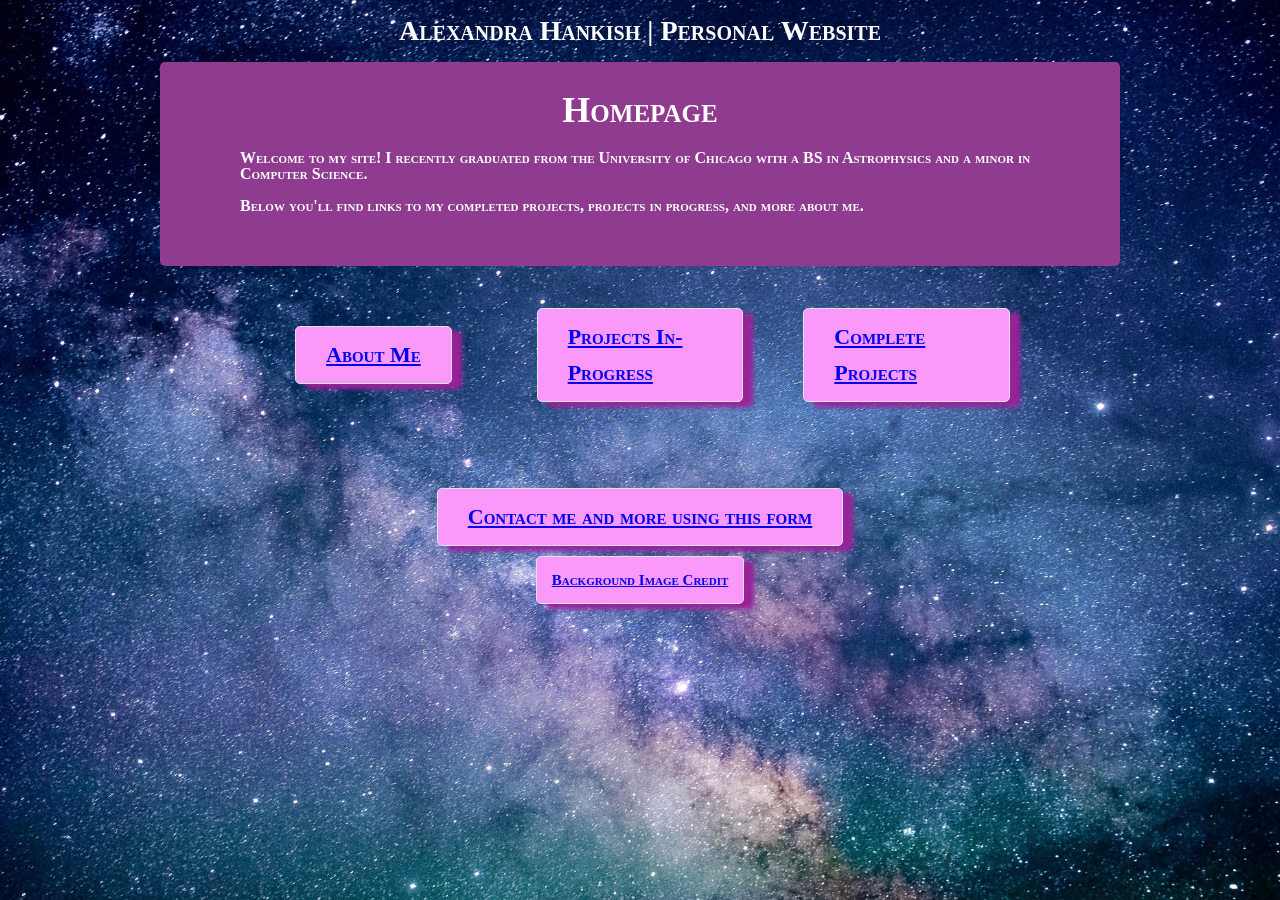
==== public/index.html @ a4ae816f "initial launch on firebase" ====
<!DOCTYPE html>
<html lang="en">
  <head>
	<meta charset="utf-8">
	<title>Home</title>
	<link rel="stylesheet" href="assets/stylesheets/main.css">
  </head>
  
  <header class="container">
  Alexandra Hankish | Personal Website
  </header>
  
  <body>
	<section class="heading">
	  <h1 class="big-heading" >Homepage</h1>
	  <p style="font-size: 16px;">
	    Welcome to my site! I recently graduated from the University of Chicago with a BS in 
	    Astrophysics and a minor in Computer Science.<br><br>Below you'll find links to my completed projects, projects in progress, and more about me.
	  </p>
	</section>
	
	<nav class="hero container">
	  <span class="container">
	    <a class="btn btn-alt" href="pages/aboutme.html">About Me</a>
	  </span>
	  <span class="container">
	    <a class="btn btn-alt" href="pages/inprogressprojects.html">Projects In-Progress</a>
	  </span>
	  <span class="container">
	    <a class="btn btn-alt" href="pages/completeprojects.html">Complete Projects</a>
	  </span>
	</nav>
	
	<section class="container">
		<a class="btn btn-alt" href="https://forms.gle/rR6DV7SpV9HVZJs78">
		Contact me and more using this form 
		</a>
	</section>
	
  </body>
  
  <footer class="container">
	<a class="btn btn-foot" href="https://pixabay.com/photos/astronomy-bright-constellation-dark-1867616/">Background Image Credit</a>
  </footer>
</html>
---- public/assets/stylesheets/main.css ----
/* http://meyerweb.com/eric/tools/css/reset/ 
   v2.0 | 20110126
   License: none (public domain)
*/

html, body, div, span, applet, object, iframe,
h1, h2, h3, h4, h5, h6, p, blockquote, pre,
a, abbr, acronym, address, big, cite, code,
del, dfn, em, img, ins, kbd, q, s, samp,
small, strike, strong, sub, sup, tt, var,
b, u, i, center,
dl, dt, dd, ol, ul, li,
fieldset, form, label, legend,
table, caption, tbody, tfoot, thead, tr, th, td,
article, aside, canvas, details, embed, 
figure, figcaption, footer, header, hgroup, 
menu, nav, output, ruby, section, summary,
time, mark, audio, video {
	margin: 0;
	padding: 0;
	border: 0;
	font-size: 100%;
	font: inherit;
	vertical-align: baseline;
}
/* HTML5 display-role reset for older browsers */
article, aside, details, figcaption, figure, 
footer, header, hgroup, menu, nav, section {
	display: block;
}
body {
	line-height: 1;
}
ol, ul {
	list-style: none;
}
blockquote, q {
	quotes: none;
}
blockquote:before, blockquote:after,
q:before, q:after {
	content: '';
	content: none;
}
table {
	border-collapse: collapse;
	border-spacing: 0;
}

/*
  ========================================
  Grid
  ========================================
*/

*,
*:before,
*:after {
  -webkit-box-sizing: border-box;
     -moz-box-sizing: border-box;
          box-sizing: border-box;
}

.container {
  display: flex;
  justify-content: center;
  align-items: center;
  margin: 10px auto;
  padding-left: 30px;
  padding-right: 30px;
  width: 960px;
  color: rgb(255, 255, 255);
  line-height: 150%;
}

/*
  ========================================
  Typography
  ========================================
*/

html {
  font: small-caps bold 24px cursive;
  background: url(../pexels-astronomy-1867616_1920.jpg) no-repeat center center fixed; 
  -webkit-background-size: cover;
  -moz-background-size: cover;
  -o-background-size: cover;
  background-size: cover;
}

h1, h3, h4, h5, p {
  color: rgb(255, 255, 255);
  display: flex;
  justify-content: center;
  align-items: center;
  margin-bottom: 22px;
}

header {
  font-size: 28px;
  margin: 30px;
}
footer {
  color: rgb(102, 48, 102);
}

/* Fixing Nested lists */
ul ul, ol ol, ul ol, ol ul {
  padding-left: 20px; /* Forces nested lists to indent */
}

/*
  ========================================
  Buttons
  ========================================
*/

.btn {
  border-radius: 5px;
  display: inline-block;
  margin: 0;
  background-color: rgb(250, 153, 250);
  font-size: 22px;
}

.btn-alt {
  border: 1px solid #dfe2e5;
  padding: 10px 30px;
  box-shadow: 10px 5px 5px rgb(153, 34, 153);
}

.btn-foot {
  border: 1px solid #dfe2e5;
  padding: 5px 15px;
  box-shadow: 10px 5px 5px rgb(153, 34, 153);
  font-size: 15px;
}

/*
  ========================================
  Home
  ========================================
*/

.div-flex {
  display: flex;
}

.hero {
  padding: 22px 80px 66px 80px;
}

.heading {
  background-color: rgb(143, 59, 143);
  margin: 0 auto;
  padding: 30px 80px 30px 80px;
  width: 960px;
  border-radius: 5px;
}

.big-heading {
	font-size: 36px;
}
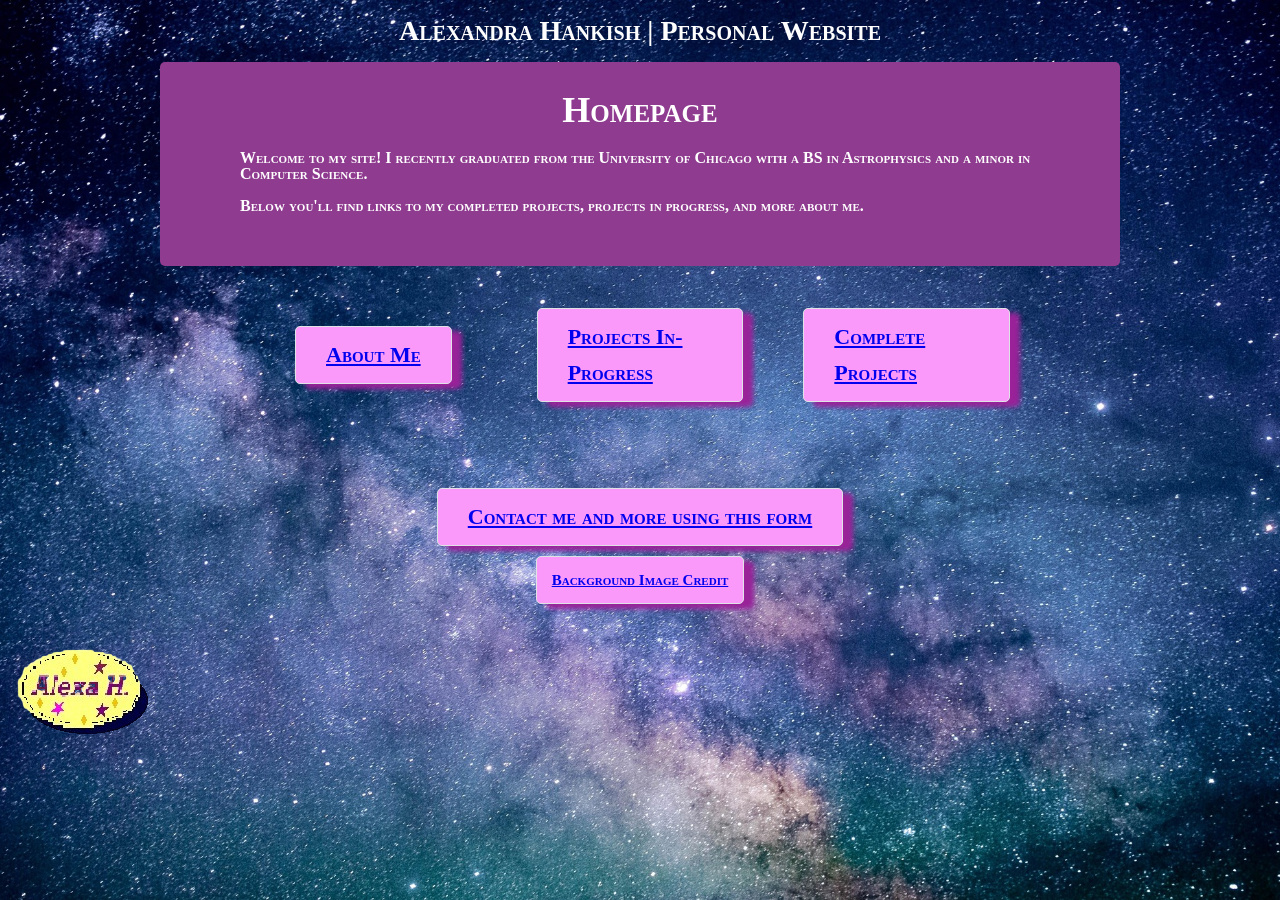
==== commit f5215290: "Adding my new logo and fixing typos" ====
--- a/public/index.html
+++ b/public/index.html
@@ -36,10 +36,14 @@
 		Contact me and more using this form 
 		</a>
 	</section>
+
+  <section class="container">
+	  <a class="btn btn-foot" href="https://pixabay.com/photos/astronomy-bright-constellation-dark-1867616/">Background Image Credit</a>
+  </section>
 	
   </body>
   
-  <footer class="container">
-	<a class="btn btn-foot" href="https://pixabay.com/photos/astronomy-bright-constellation-dark-1867616/">Background Image Credit</a>
+  <footer>
+	  <img class="logo"src="assets/logo1.png" alt="Logo"></img>
   </footer>
 </html>
